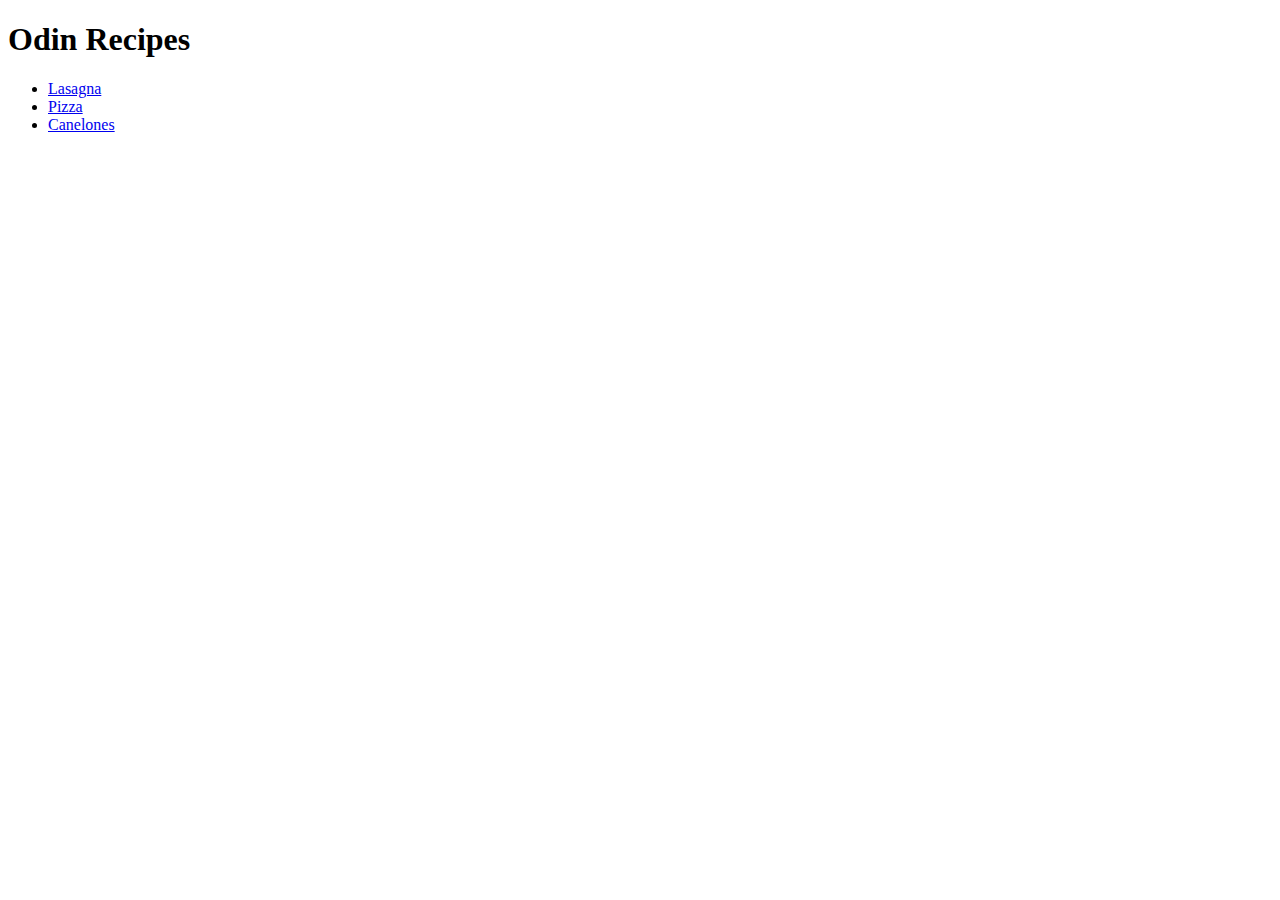
==== index.html @ 98928085 "Build the main structure of the page" ====
<!DOCTYPE html>
<html lang="en">
    <head>
        <meta charset="UTF-8">
        <title>My Second Webpage</title>
    </head>

    <body>
        <h1>Odin Recipes</h1>

        <ul>
            <li><a href="recipes/lasagna.html">Lasagna</a></li>
            <li><a href="recipes/pizza.html">Pizza</a></li>
            <li><a href="recipes/canelones.html">Canelones</a></li>
        </ul>
        
    </body>
</html>
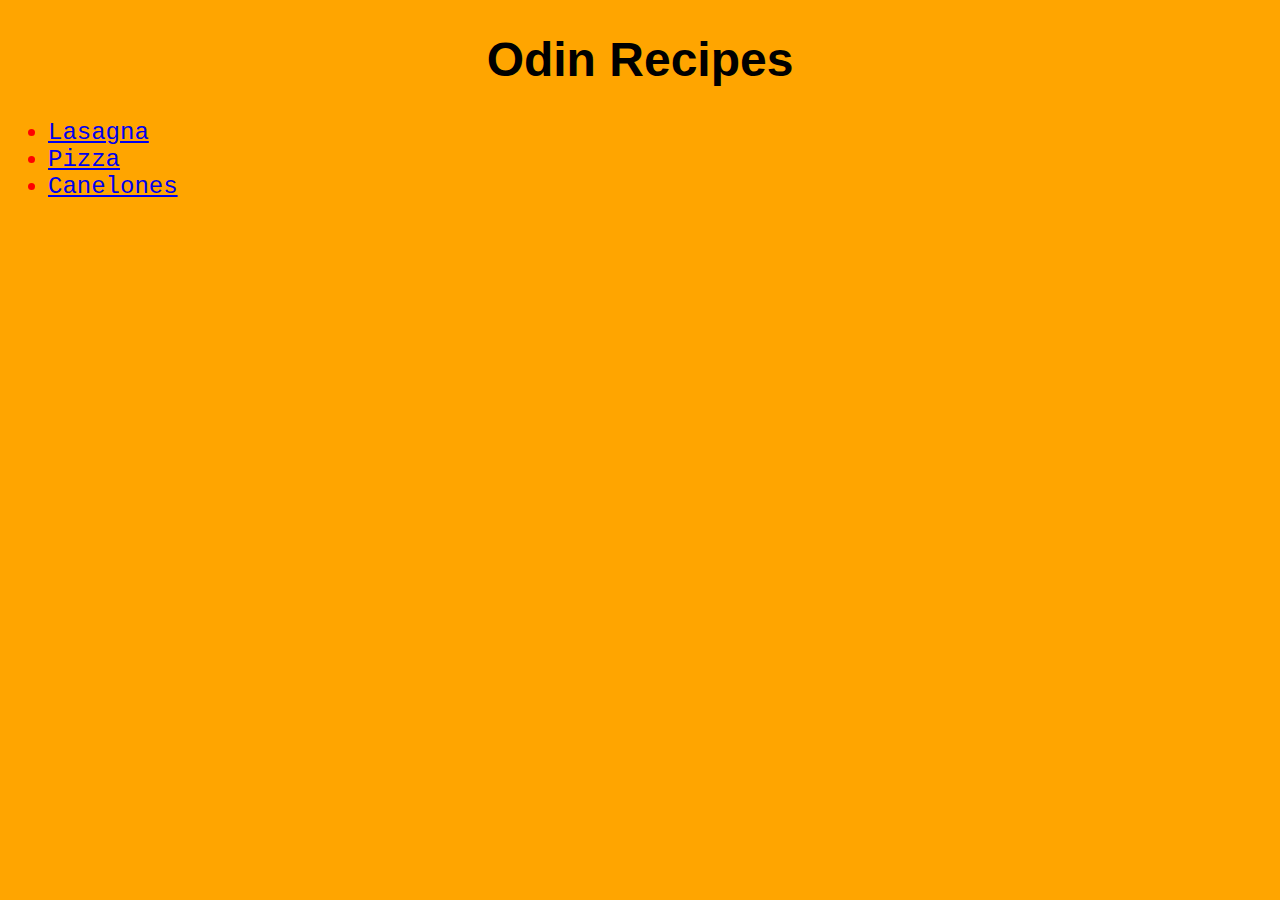
==== commit 06fa294a: "Just forgot to upload the other files" ====
--- a/index.html
+++ b/index.html
@@ -3,6 +3,7 @@
     <head>
         <meta charset="UTF-8">
         <title>My Second Webpage</title>
+        <link rel="stylesheet" href="style.css">
     </head>
 
     <body>
--- a/style.css
+++ b/style.css
@@ -0,0 +1,45 @@
+*{
+    background-color: orange;
+}
+img{
+    height: auto;
+    width: 500px;
+}
+h1{
+    font-family: 'Lucida Sans', 'Lucida Sans Regular', 'Lucida Grande', 'Lucida Sans Unicode', Geneva, Verdana, sans-serif;
+    font-size: 48px;
+    font-weight: bold;
+    text-align: center;
+}
+h3{
+    font-family: 'Franklin Gothic Medium', 'Arial Narrow', Arial, sans-serif;
+    font-size: 36px;
+    font-weight: 500;
+    text-align: left;
+}
+h4{
+    font-family: 'Gill Sans', 'Gill Sans MT', Calibri, 'Trebuchet MS', sans-serif;
+    font-size: 28px;
+    font-weight: 400;
+    text-align: left;
+}
+p{
+    font-family: 'Segoe UI', Tahoma, Geneva, Verdana, sans-serif;
+    font-size: 24px;
+    font-weight: 300;
+    text-align: left;
+}
+ul li{
+    color: red;
+    font-family: 'Courier New', Courier, monospace;
+    font-size: 24px;
+    font-weight: 300;
+    text-align: left;
+}
+ol li{
+    color: red;
+    font-family: 'Courier New', Courier, monospace;
+    font-size: 24px;
+    font-weight: 300;
+    text-align: left;
+}